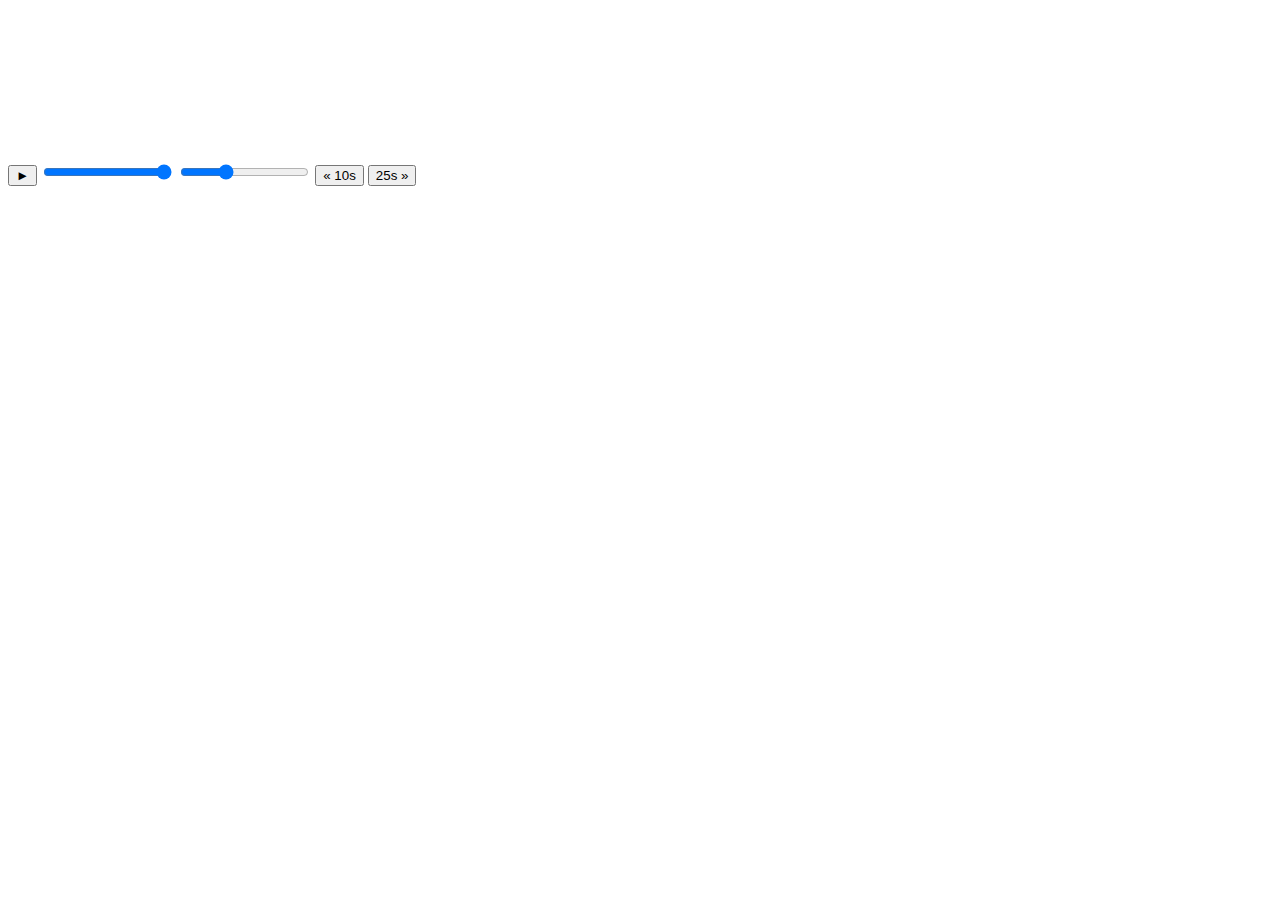
==== 11 - Custom Video Player/index.html @ a28f86d9 "day10" ====
<!DOCTYPE html>
<html lang="en">
<head>
  <meta charset="UTF-8">
  <title>HTML Video Player</title>
  <link rel="stylesheet" href="style.css">
</head>
<body>

   <div class="player">
     <video class="player__video viewer" src="https://player.vimeo.com/external/194837908.sd.mp4?s=c350076905b78c67f74d7ee39fdb4fef01d12420&profile_id=164"></video>

     <div class="player__controls">
       <div class="progress">
        <div class="progress__filled"></div>
       </div>
       <button class="player__button toggle" title="Toggle Play">►</button>
       <input type="range" name="volume" class="player__slider" min=0 max="1" step="0.05" value="1">
       <input type="range" name="playbackRate" class="player__slider" min="0.5" max="2" step="0.1" value="1">
       <button data-skip="-10" class="player__button">« 10s</button>
       <button data-skip="25" class="player__button">25s »</button>
     </div>
   </div>

  <script src="scripts.js"></script>
</body>
</html>
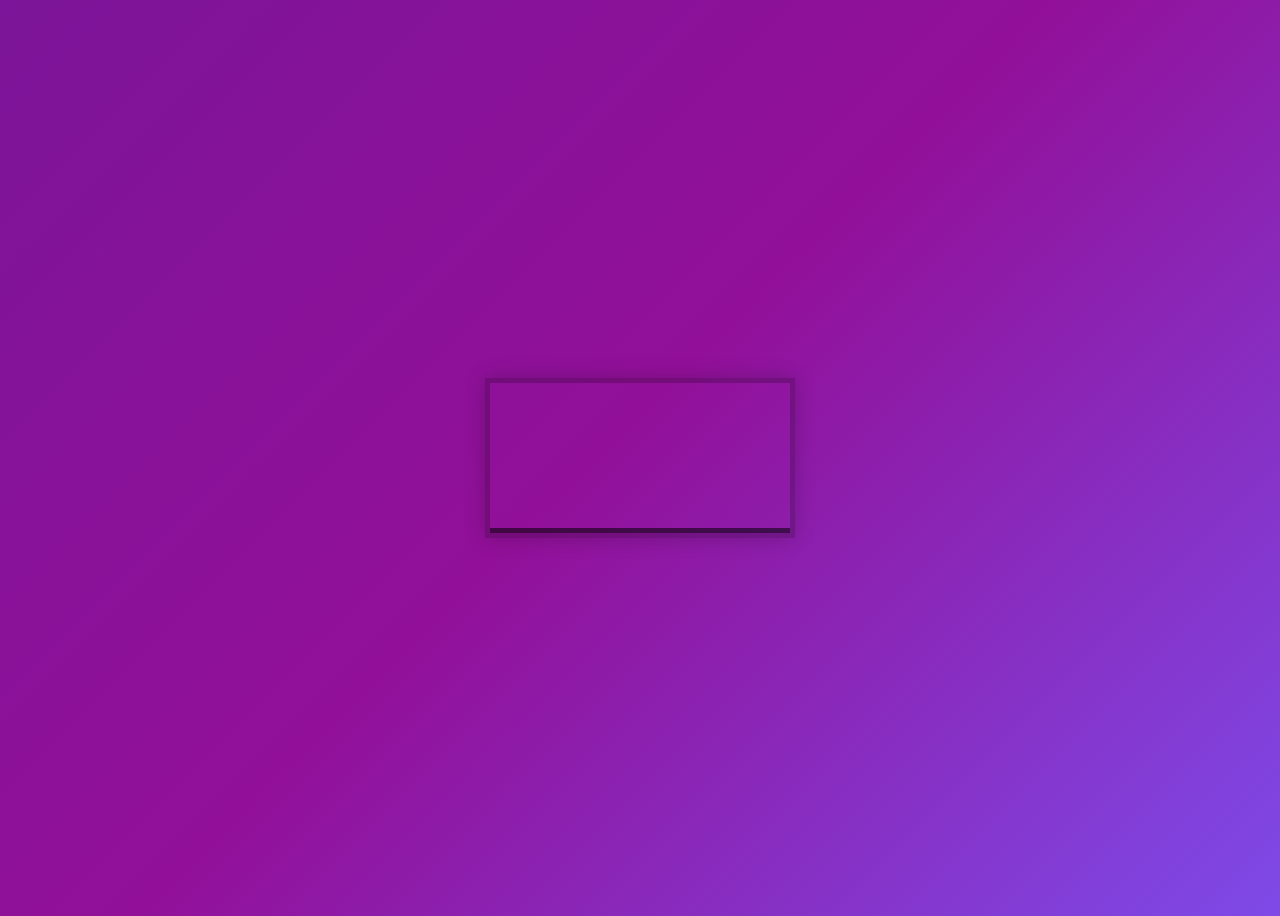
==== commit 34defd64: "review" ====
--- a/11 - Custom Video Player/index.html
+++ b/11 - Custom Video Player/index.html
@@ -17,7 +17,7 @@
        <button class="player__button toggle" title="Toggle Play">►</button>
        <input type="range" name="volume" class="player__slider" min=0 max="1" step="0.05" value="1">
        <input type="range" name="playbackRate" class="player__slider" min="0.5" max="2" step="0.1" value="1">
-       <button data-skip="-10" class="player__button">« 10s</button>
+       <button data-skip="-25" class="player__button">« 10s</button>
        <button data-skip="25" class="player__button">25s »</button>
      </div>
    </div>
--- a/11 - Custom Video Player/style.css
+++ b/11 - Custom Video Player/style.css
@@ -0,0 +1,145 @@
+html {
+  box-sizing: border-box;
+}
+
+*, *:before, *:after {
+  box-sizing: inherit;
+}
+
+body {
+  padding: 0;
+  display:flex;
+  background:#7A419B;
+  min-height:100vh;
+  background: linear-gradient(135deg, #7c1599 0%,#921099 48%,#7e4ae8 100%);
+  background-size:cover;
+  align-items: center;
+  justify-content: center;
+}
+
+.player {
+  max-width:750px;
+  border:5px solid rgba(0,0,0,0.2);
+  box-shadow:0 0 20px rgba(0,0,0,0.2);
+  position: relative;
+  font-size: 0;
+  overflow: hidden;
+}
+
+.player__video {
+  width: 100%;
+}
+
+.player__button {
+  background:none;
+  border:0;
+  line-height:1;
+  color:white;
+  text-align: center;
+  outline:0;
+  padding: 0;
+  cursor:pointer;
+  max-width:50px;
+}
+
+.player__button:focus {
+  border-color: #ffc600;
+}
+
+.player__slider {
+  width:10px;
+  height:30px;
+}
+
+.player__controls {
+  display:flex;
+  position: absolute;
+  bottom:0;
+  width: 100%;
+  transform: translateY(100%) translateY(-5px);
+  transition:all .3s;
+  flex-wrap:wrap;
+  background:rgba(0,0,0,0.1);
+}
+
+.player:hover .player__controls {
+  transform: translateY(0);
+}
+
+.player:hover .progress {
+  height:15px;
+}
+
+.player__controls > * {
+  flex:1;
+}
+
+.progress {
+  flex:10;
+  position: relative;
+  display:flex;
+  flex-basis:100%;
+  height:5px;
+  transition:height 0.3s;
+  background:rgba(0,0,0,0.5);
+  cursor:ew-resize;
+}
+
+.progress__filled {
+  width:0%;
+  background:#ffc600;
+  /* flex:0; */
+  /* flex-basis:0%; */
+}
+
+/* unholy css to style input type="range" */
+
+input[type=range] {
+  -webkit-appearance: none;
+  background:transparent;
+  width: 100%;
+  margin: 0 5px;
+}
+input[type=range]:focus {
+  outline: none;
+}
+input[type=range]::-webkit-slider-runnable-track {
+  width: 100%;
+  height: 8.4px;
+  cursor: pointer;
+  box-shadow: 1px 1px 1px rgba(0, 0, 0, 0), 0 0 1px rgba(13, 13, 13, 0);
+  background: rgba(255,255,255,0.8);
+  border-radius: 1.3px;
+  border: 0.2px solid rgba(1, 1, 1, 0);
+}
+input[type=range]::-webkit-slider-thumb {
+  box-shadow: 0 0 0 rgba(0, 0, 0, 0), 0 0 0 rgba(13, 13, 13, 0);
+  height: 15px;
+  width: 15px;
+  border-radius: 50px;
+  background: #ffc600;
+  cursor: pointer;
+  -webkit-appearance: none;
+  margin-top: -3.5px;
+  box-shadow:0 0 2px rgba(0,0,0,0.2);
+}
+input[type=range]:focus::-wefbkit-slider-runnable-track {
+  background: #bada55;
+}
+input[type=range]::-moz-range-track {
+  width: 100%;
+  height: 8.4px;
+  cursor: pointer;
+  box-shadow: 1px 1px 1px rgba(0, 0, 0, 0), 0 0 1px rgba(13, 13, 13, 0);
+  background: #ffffff;
+  border-radius: 1.3px;
+  border: 0.2px solid rgba(1, 1, 1, 0);
+}
+input[type=range]::-moz-range-thumb {
+  box-shadow: 0 0 0 rgba(0, 0, 0, 0), 0 0 0 rgba(13, 13, 13, 0);
+  height: 15px;
+  width: 15px;
+  border-radius: 50px;
+  background: #ffc600;
+  cursor: pointer;
+}
